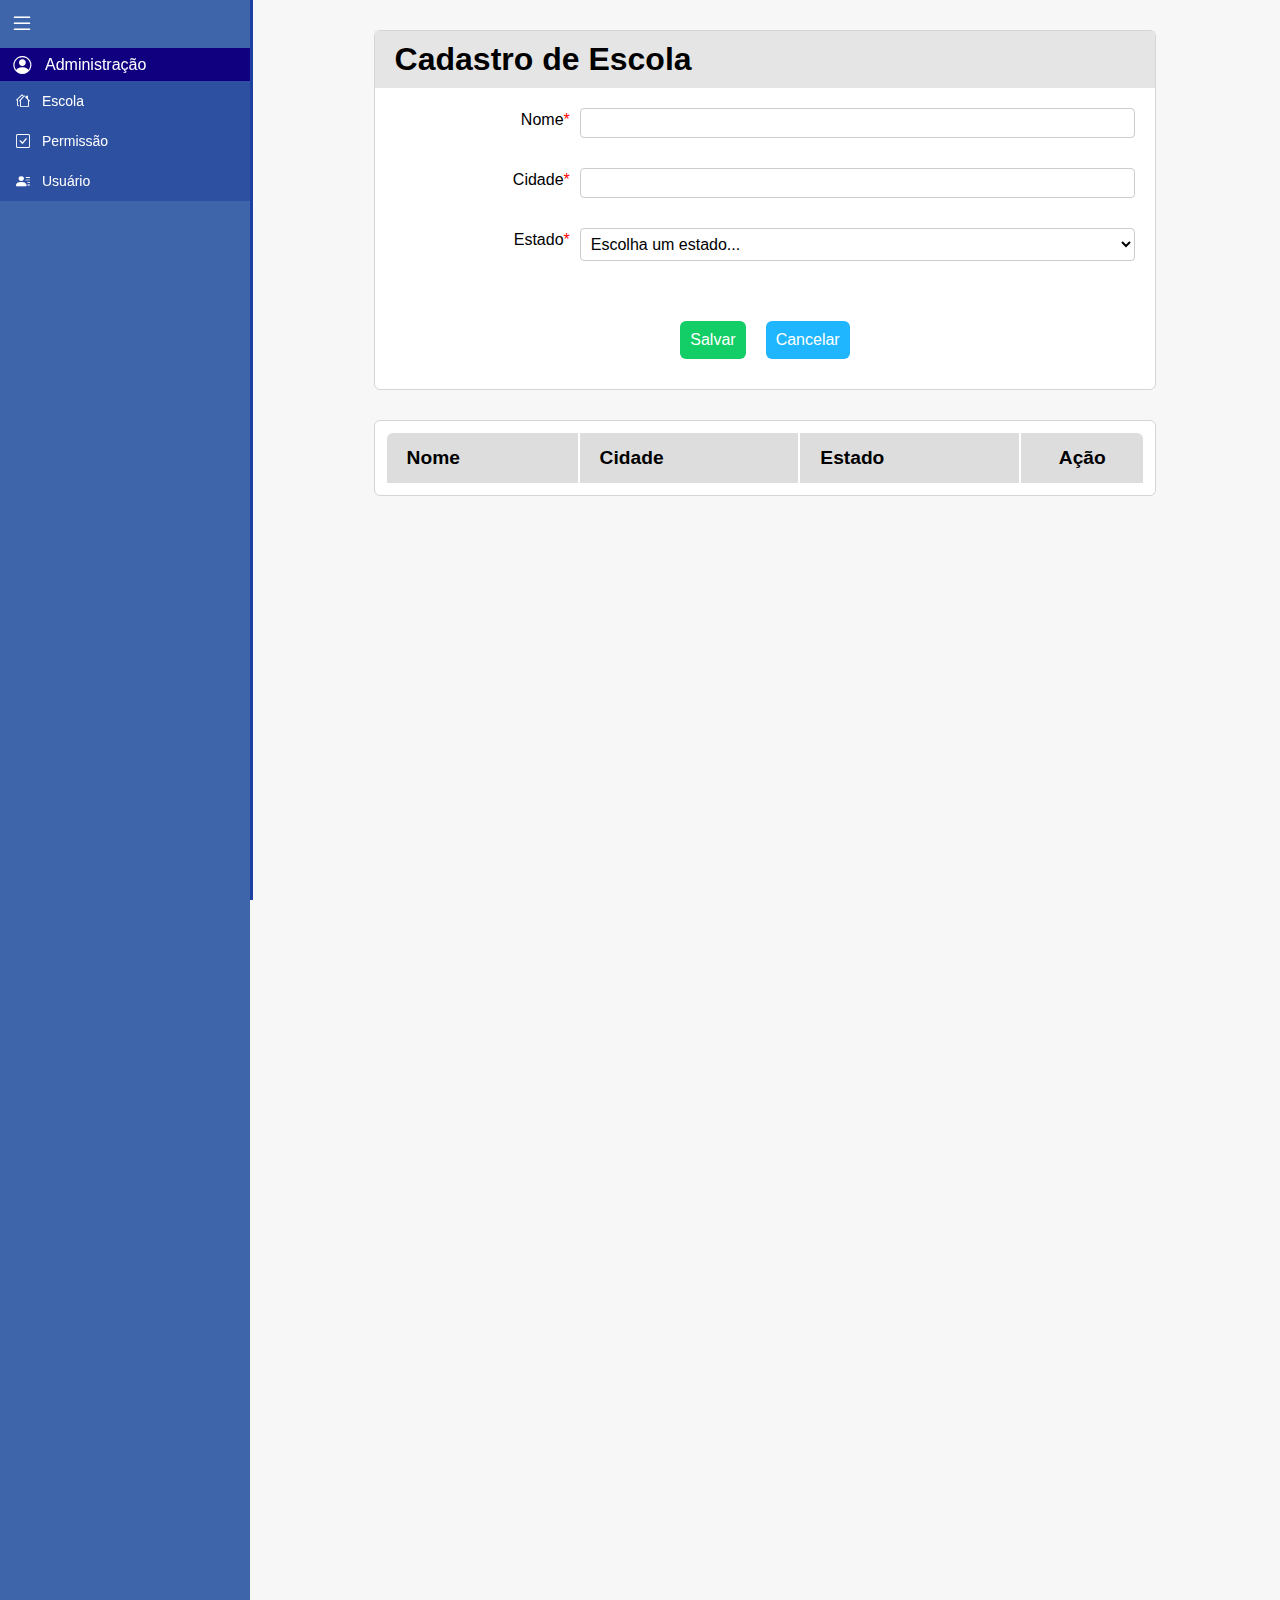
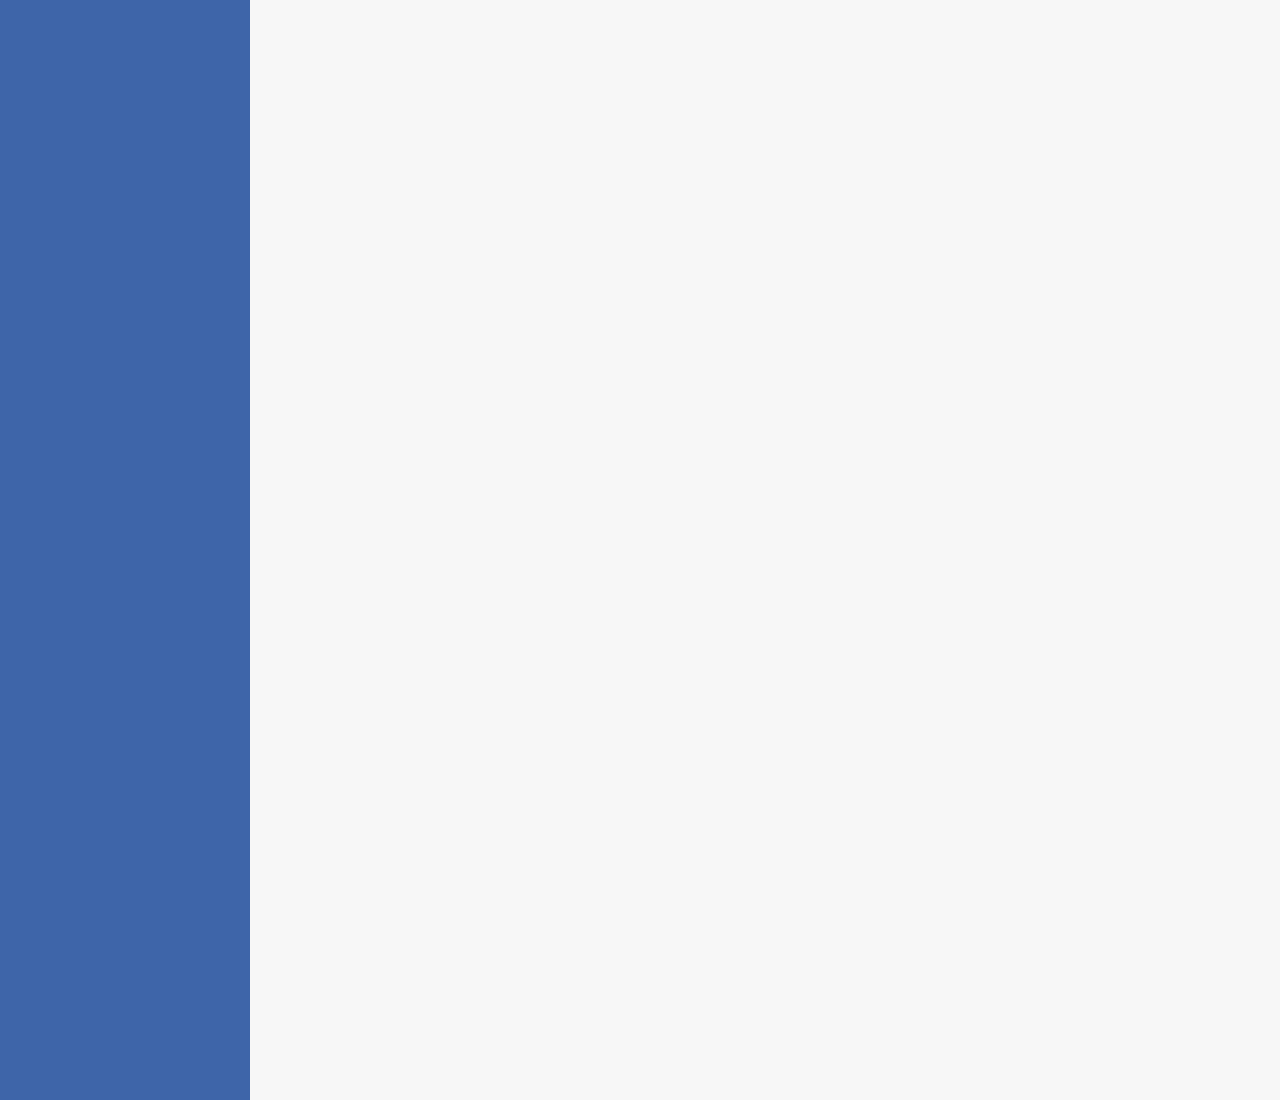
==== index.html @ 5fe6a071 "crud funcionando" ====
<!DOCTYPE html>
<html lang="pt-br">

<head>
  <meta charset="UTF-8">
  <meta name="viewport" content="width=device-width, initial-scale=1.0">
  <link rel="stylesheet" href="https://cdn.jsdelivr.net/npm/bootstrap-icons@1.10.5/font/bootstrap-icons.css">
  <link rel="stylesheet" href="./css/style.css">
  <title>Escola</title>
</head>

<body>
  <header class="expandir">
    <nav class="menu-lateral expandir">
      <div class="btn-expandir" id="btn-exp">
        <i class="bi bi-list"></i>
      </div>
      <ul>
        <div class="menu-item">
          <i class="bi bi-person-circle"></i>
          <span>Administração</span>
        </div>
        <li class="item-menu">
          <a href="./index.html">
            <i class="bi bi-houses"></i>
            <span class="txt-link">Escola</span>
          </a>
        </li>
        <li class="item-menu">
          <a href="./permissao.html">
            <i class="bi bi-check-square"></i>
            <span class="txt-link">Permissão</span>
          </a>
        </li>
        <li class="item-menu">
          <a href="./usuario.html">
            <i class="bi bi-person-lines-fill"></i>
            <span class="txt-link">Usuário</span>
          </a>
        </li>
      </ul>
    </nav>
  </header>

  <main>

    <section class="modal" id="modal">
      <div class="modal-content">
        <form id="form" class="modal-form form">
          <div class="form-header">
            <h1>Cadastro de Escola</h1>
          </div>
          <div class="form-item">
            <label for="nome">Nome<span>*</span></label>
            <input type="text" id="nome" data-index="new" name="nome" class="modal-field" required>
          </div>
          <div class="form-item">
            <label for="cidade">Cidade<span>*</span></label>
            <input type="text" id="cidade" name="cidade" class="modal-field" required>
          </div>
          <div class="form-item">
            <label for="estado">Estado<span>*</span></label>
            <select id="estado" name="estado" class="modal-field">
              <option value="">Escolha um estado...</option>
              <option value="Acre">Acre</option>
              <option value="Alagoas">Alagoas</option>
              <option value="Amapá">Amapá</option>
              <option value="Amazonas">Amazonas</option>
              <option value="Bahia">Bahia</option>
              <option value="Ceará">Ceará</option>
              <option value="Distrito Federal">Distrito Federal</option>
              <option value="Espírito Santo">Espírito Santo</option>
              <option value="Goiás">Goiás</option>
              <option value="Maranhão">Maranhão</option>
              <option value="Mato Grosso">Mato Grosso</option>
              <option value="Mato Grosso do Sul">Mato Grosso do Sul</option>
              <option value="Minas Gerais">Minas Gerais</option>
              <option value="Pará">Pará</option>
              <option value="Paraíba">Paraíba</option>
              <option value="Paraná">Paraná</option>
              <option value="Pernambuco">Pernambuco</option>
              <option value="Piauí">Piauí</option>
              <option value="Rio de Janeiro">Rio de Janeiro</option>
              <option value="Rio Grande do Norte">Rio Grande do Norte</option>
              <option value="Rio Grande do Sul">Rio Grande do Sul</option>
              <option value="Rondônia">Rondônia</option>
              <option value="Roraima">Roraima</option>
              <option value="Santa Catarina">Santa Catarina</option>
              <option value="São Paulo">São Paulo</option>
              <option value="Sergipe">Sergipe</option>
              <option value="Tocantins">Tocantins</option>
            </select>
          </div>
      </div>
      </form>
      <footer class="modal-footer">
        <button id="salvar" class="button green">Salvar</button>
        <button id="cancelar" class="button blue">Cancelar</button>
      </footer>
      </div>
    </section>
    <section class="table">
      <table id="tableEscola" class="records">
        <thead>
          <tr>
            <th>Nome</th>
            <th>Cidade</th>
            <th>Estado</th>
            <th>Ação</th>
          </tr>
        </thead>
        <tbody>
        </tbody>
      </table>
    </section>
  </main>


  <script src="./js/escola.js"></script>
</body>

</html>
---- css/style.css ----
@import "./nav.css";
@import "./escola.css";
@import "./formulario.css";
@import "./records.css";
@import "./button.css";

* {
  margin: 0;
  padding: 0;
  box-sizing: border-box;
  font-family: sans-serif;
}

body {
  height: 100vh;
  display: grid;
  grid-template-columns: auto 1fr;
  background-color: #f7f7f7;
}

main {
  margin: 0 auto;
  width: 76%;
}
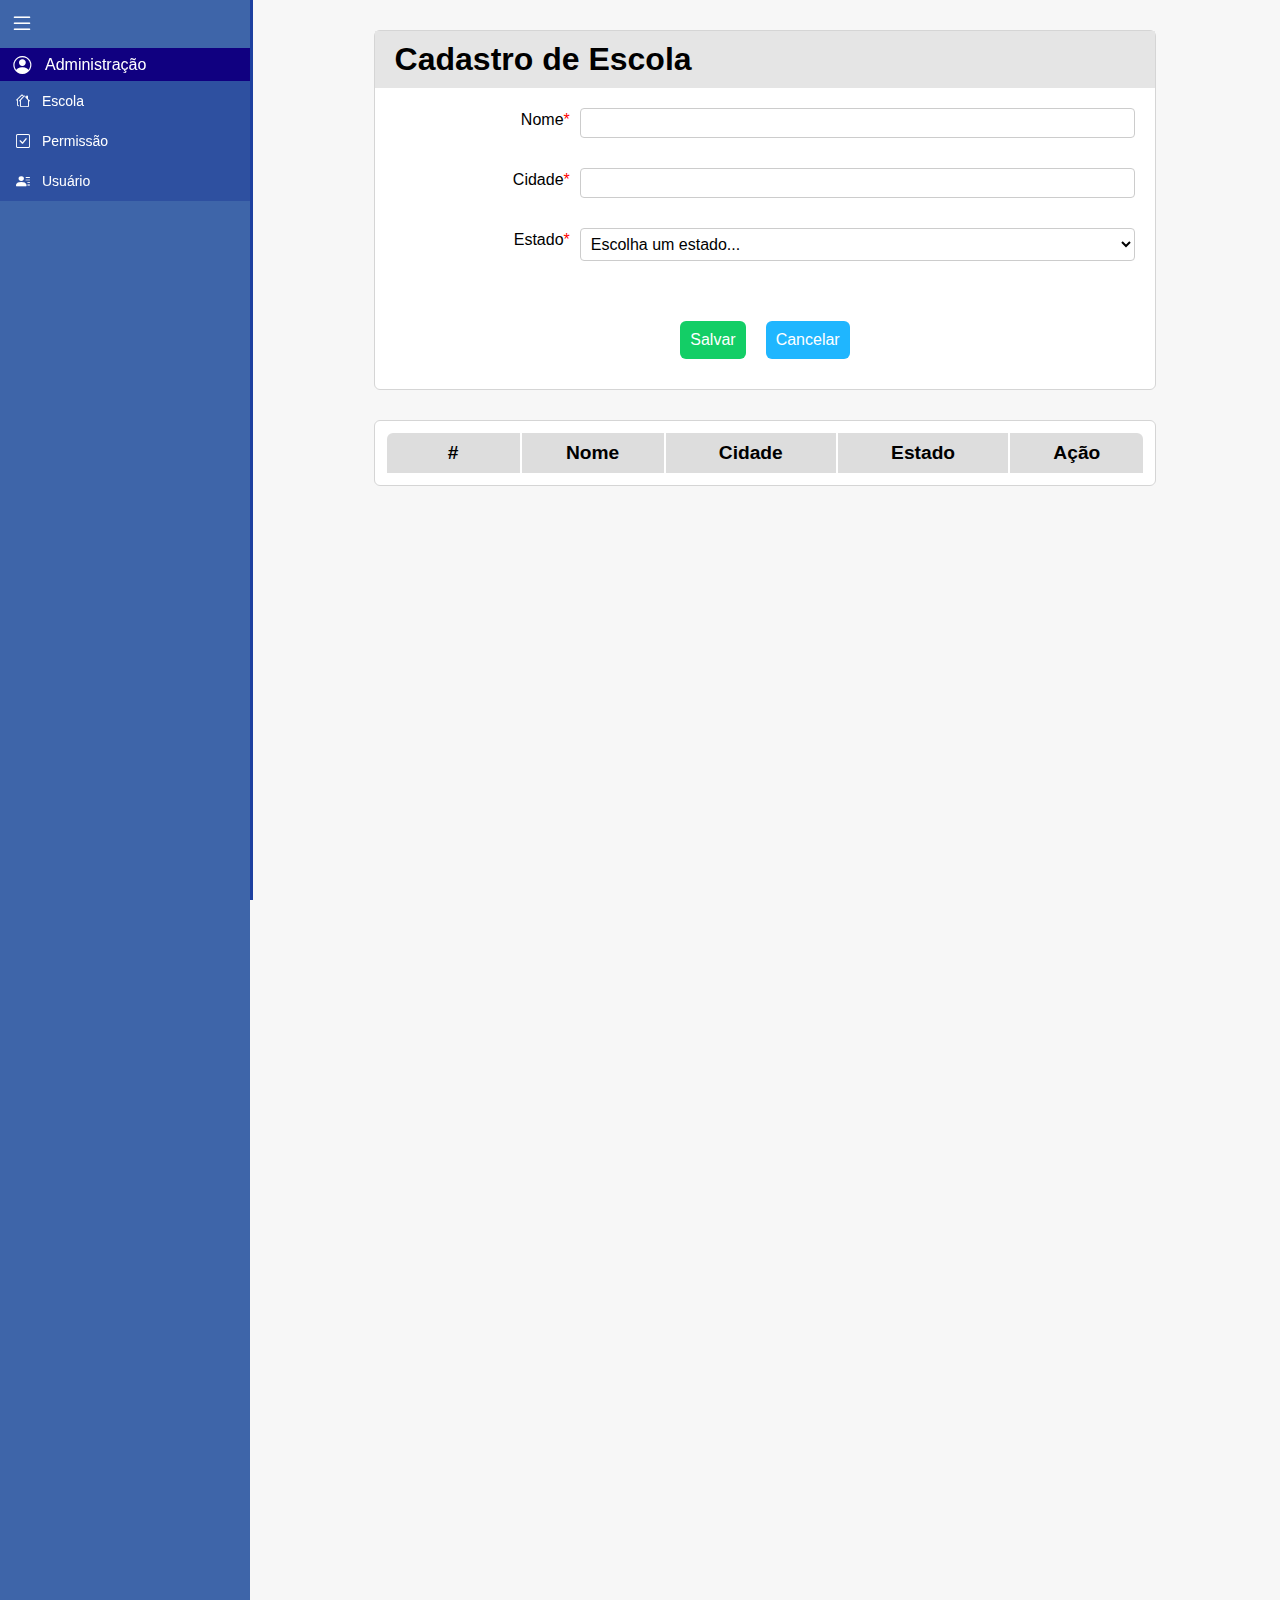
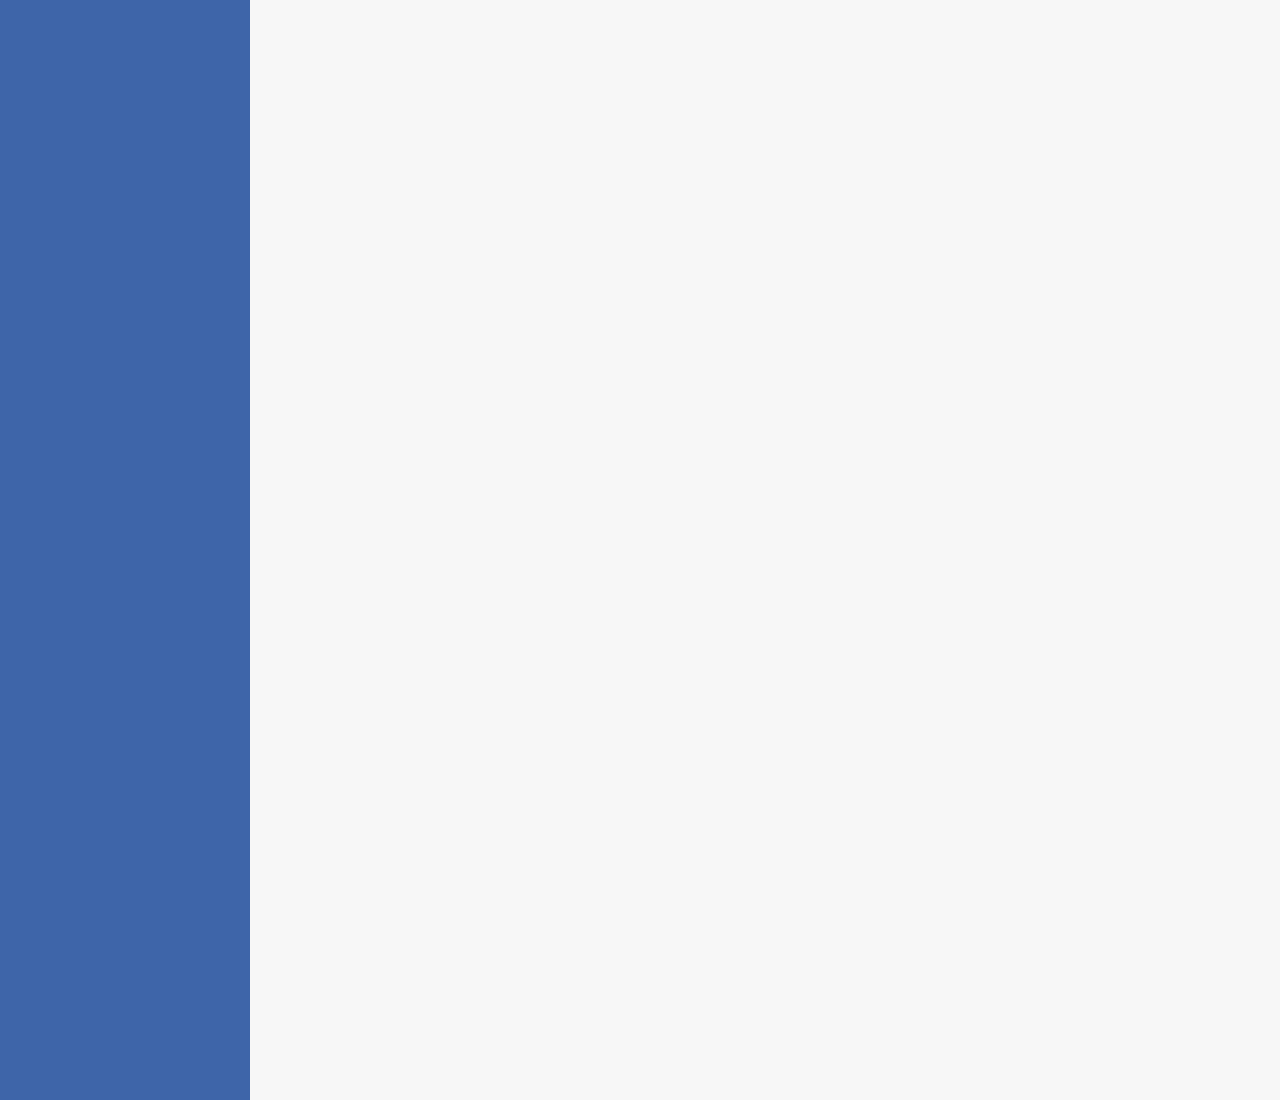
==== commit 85226fcc: "crud funcionando" ====
--- a/index.html
+++ b/index.html
@@ -44,23 +44,23 @@
 
   <main>
 
-    <section class="modal" id="modal">
-      <div class="modal-content">
-        <form id="form" class="modal-form form">
+    <section class="formulario" id="formulario">
+      <div class="formulario-content">
+        <form id="form" class="formulario-form form">
           <div class="form-header">
             <h1>Cadastro de Escola</h1>
           </div>
           <div class="form-item">
             <label for="nome">Nome<span>*</span></label>
-            <input type="text" id="nome" data-index="new" name="nome" class="modal-field" required>
+            <input type="text" id="nome" data-index="new" name="nome" class="formulario-field" required>
           </div>
           <div class="form-item">
             <label for="cidade">Cidade<span>*</span></label>
-            <input type="text" id="cidade" name="cidade" class="modal-field" required>
+            <input type="text" id="cidade" name="cidade" class="formulario-field" required>
           </div>
           <div class="form-item">
             <label for="estado">Estado<span>*</span></label>
-            <select id="estado" name="estado" class="modal-field">
+            <select id="estado" name="estado" class="formulario-field">
               <option value="">Escolha um estado...</option>
               <option value="Acre">Acre</option>
               <option value="Alagoas">Alagoas</option>
@@ -93,7 +93,7 @@
           </div>
       </div>
       </form>
-      <footer class="modal-footer">
+      <footer class="formulario-footer">
         <button id="salvar" class="button green">Salvar</button>
         <button id="cancelar" class="button blue">Cancelar</button>
       </footer>
@@ -103,6 +103,7 @@
       <table id="tableEscola" class="records">
         <thead>
           <tr>
+            <th>#</th>
             <th>Nome</th>
             <th>Cidade</th>
             <th>Estado</th>
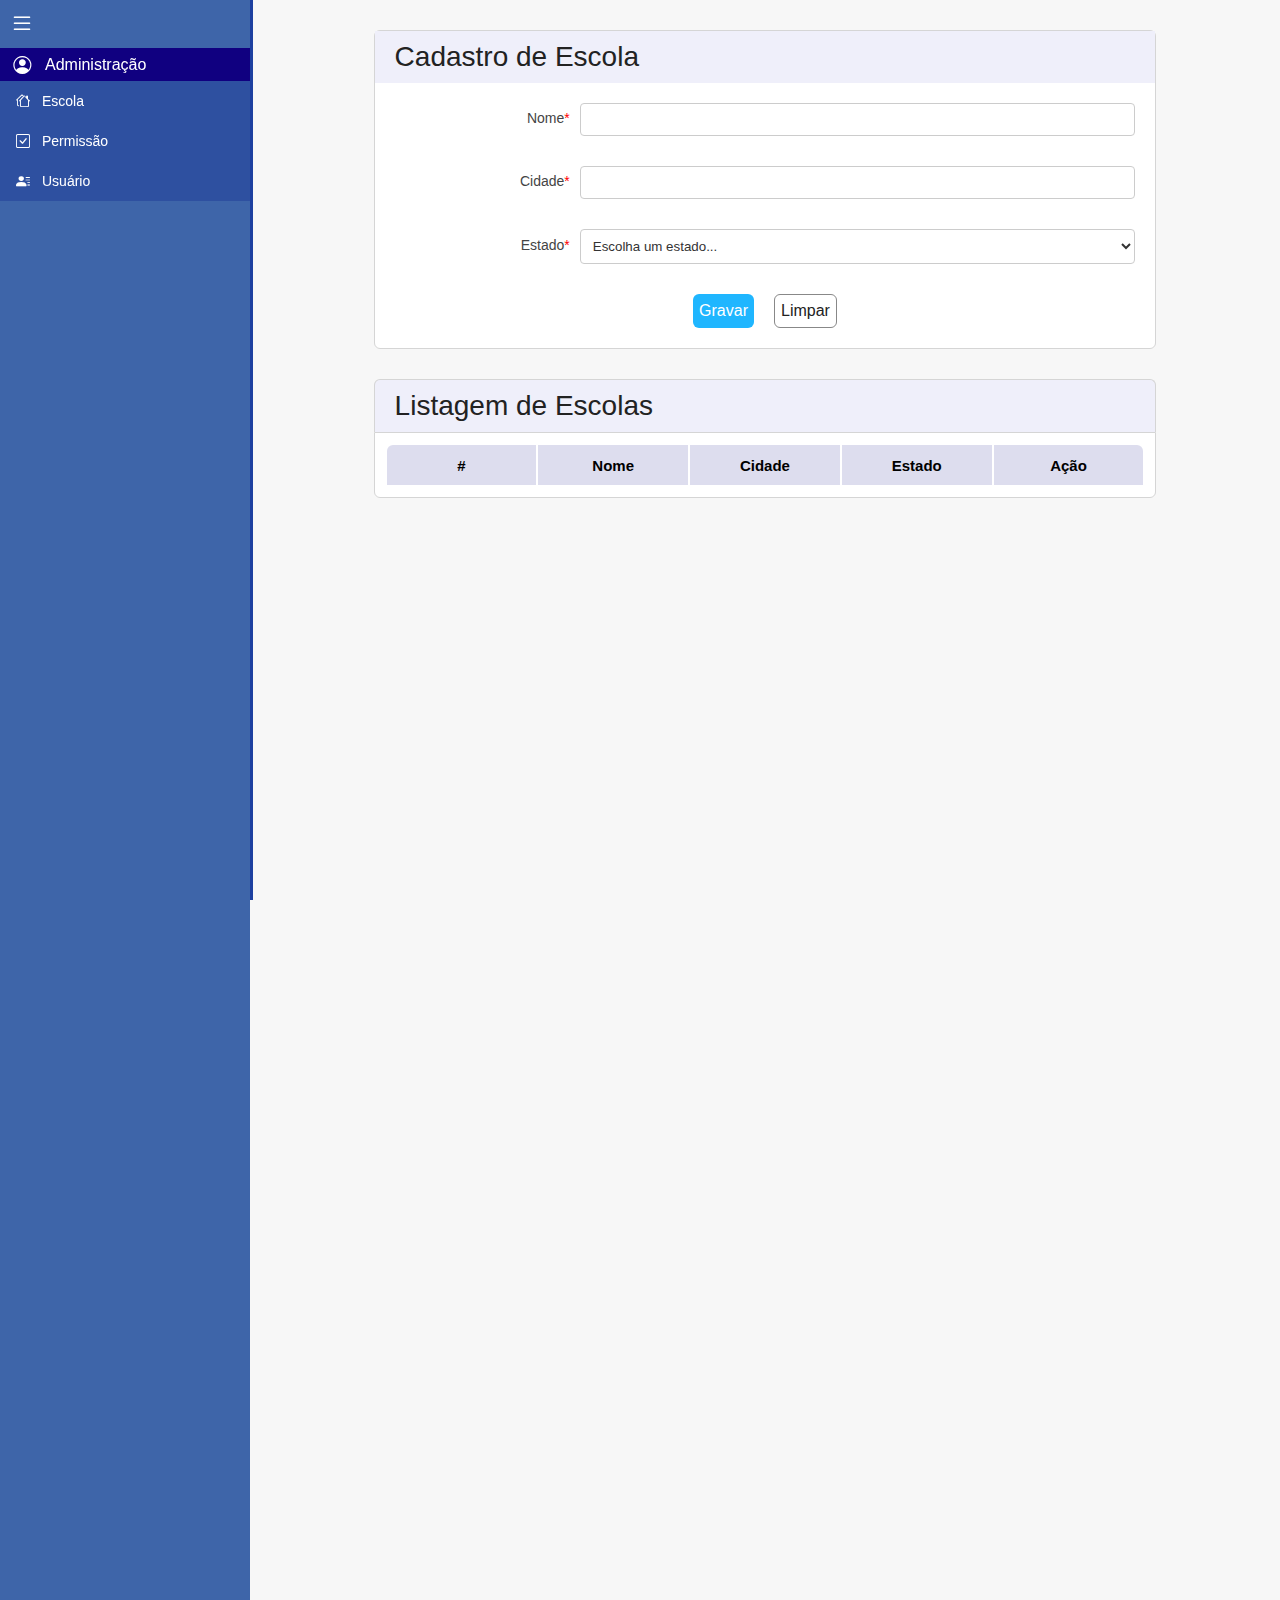
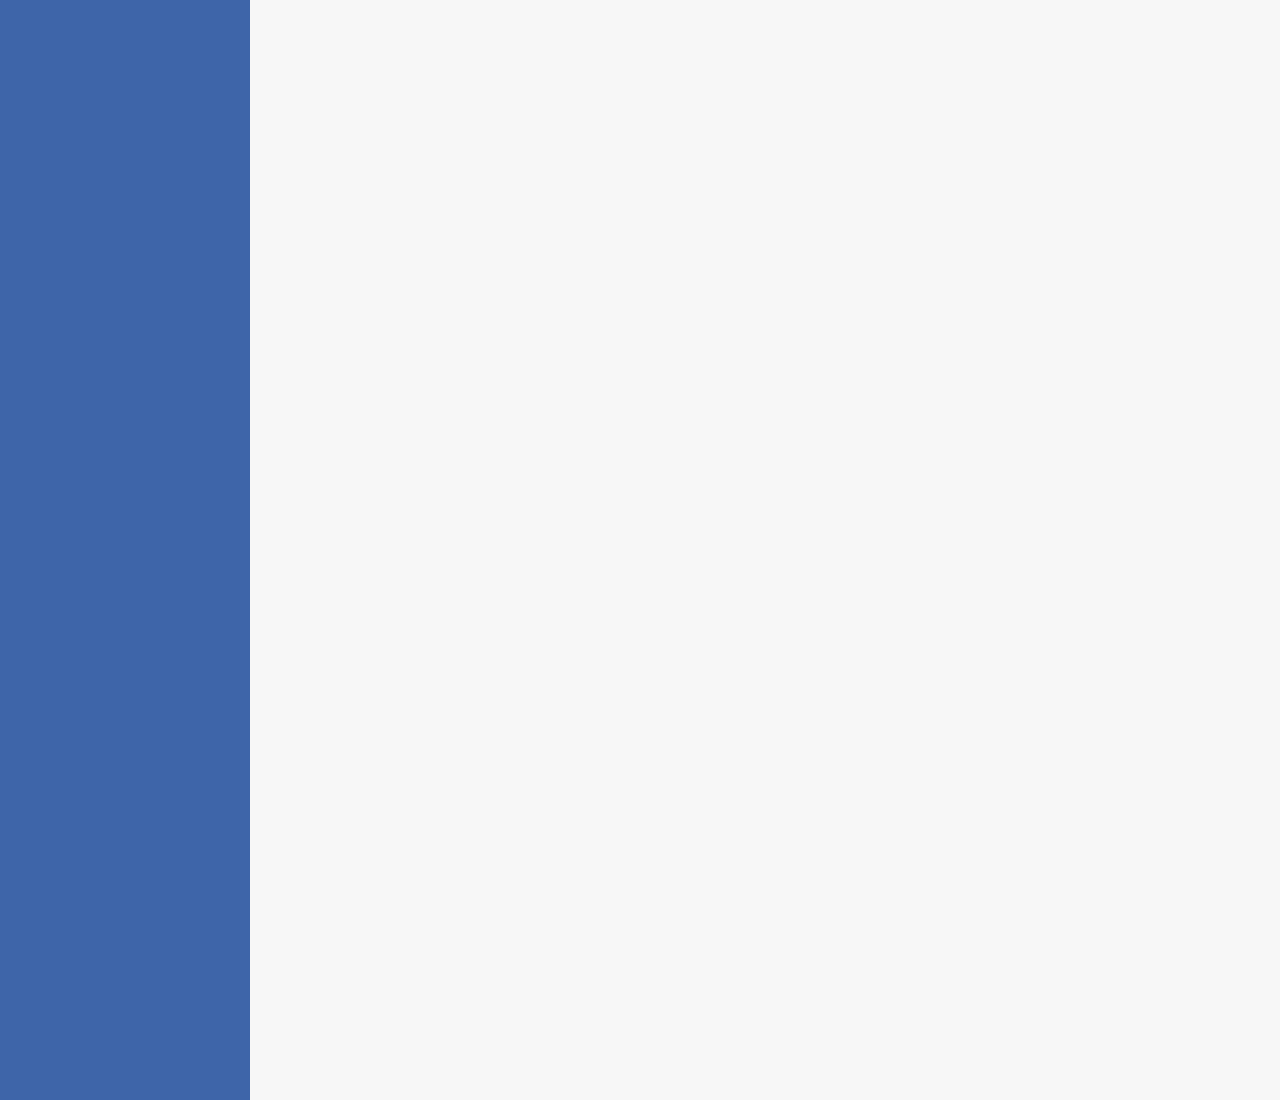
==== commit 8e8a838e: "layout quase pronto" ====
--- a/index.html
+++ b/index.html
@@ -47,7 +47,7 @@
     <section class="formulario" id="formulario">
       <div class="formulario-content">
         <form id="form" class="formulario-form form">
-          <div class="form-header">
+          <div class="header">
             <h1>Cadastro de Escola</h1>
           </div>
           <div class="form-item">
@@ -94,12 +94,15 @@
       </div>
       </form>
       <footer class="formulario-footer">
-        <button id="salvar" class="button green">Salvar</button>
-        <button id="cancelar" class="button blue">Cancelar</button>
+        <button id="salvar" class="button blue">Gravar</button>
+        <button id="cancelar" class="button white">Limpar</button>
       </footer>
       </div>
     </section>
     <section class="table">
+      <div class="header">
+        <h1>Listagem de Escolas</h1>
+      </div>
       <table id="tableEscola" class="records">
         <thead>
           <tr>
--- a/css/style.css
+++ b/css/style.css
@@ -22,3 +22,19 @@
   margin: 0 auto;
   width: 76%;
 }
+
+
+.header {
+  background-color: #efeffa;
+  display: block;
+  width: 100%;
+  padding: 10px;
+  margin-bottom: 20px;
+  font-size: 14px;
+}
+
+.header h1 {
+  font-family: Arial;
+  color: #222;
+  font-weight: 400;
+}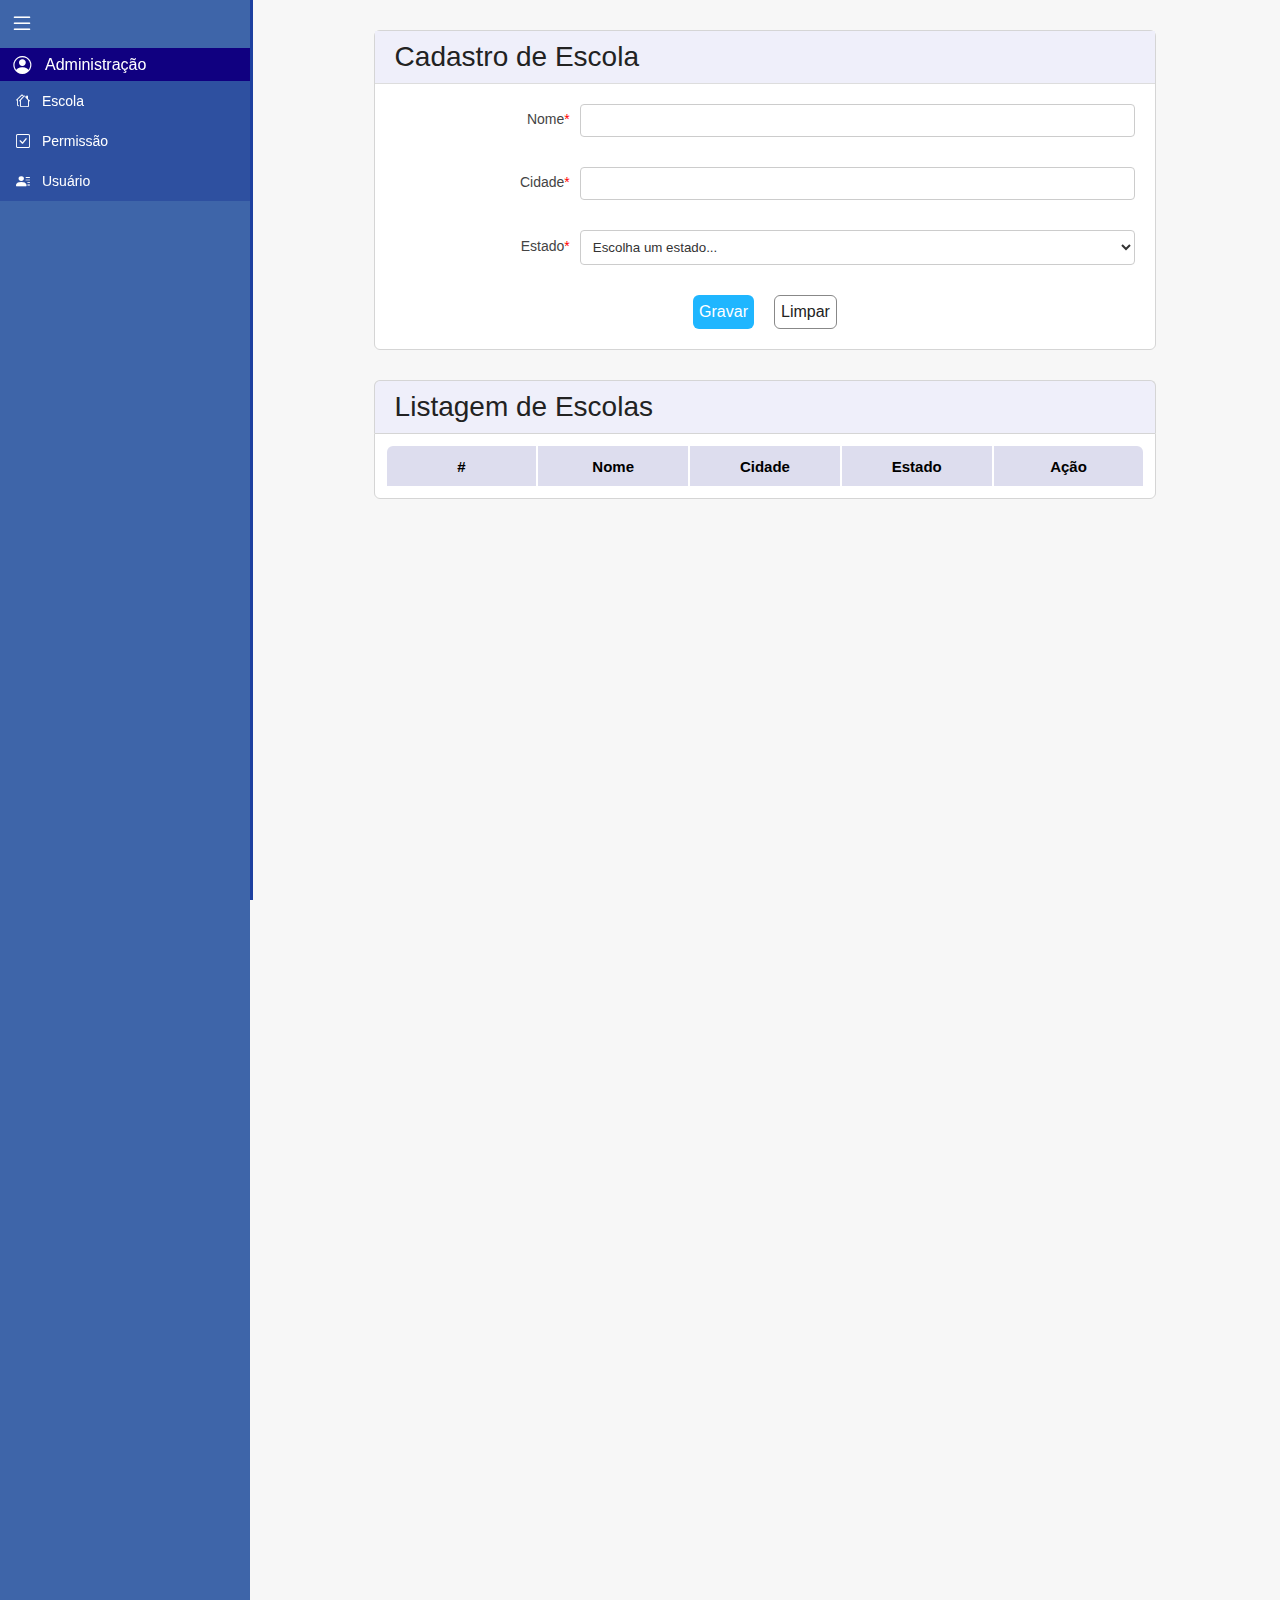
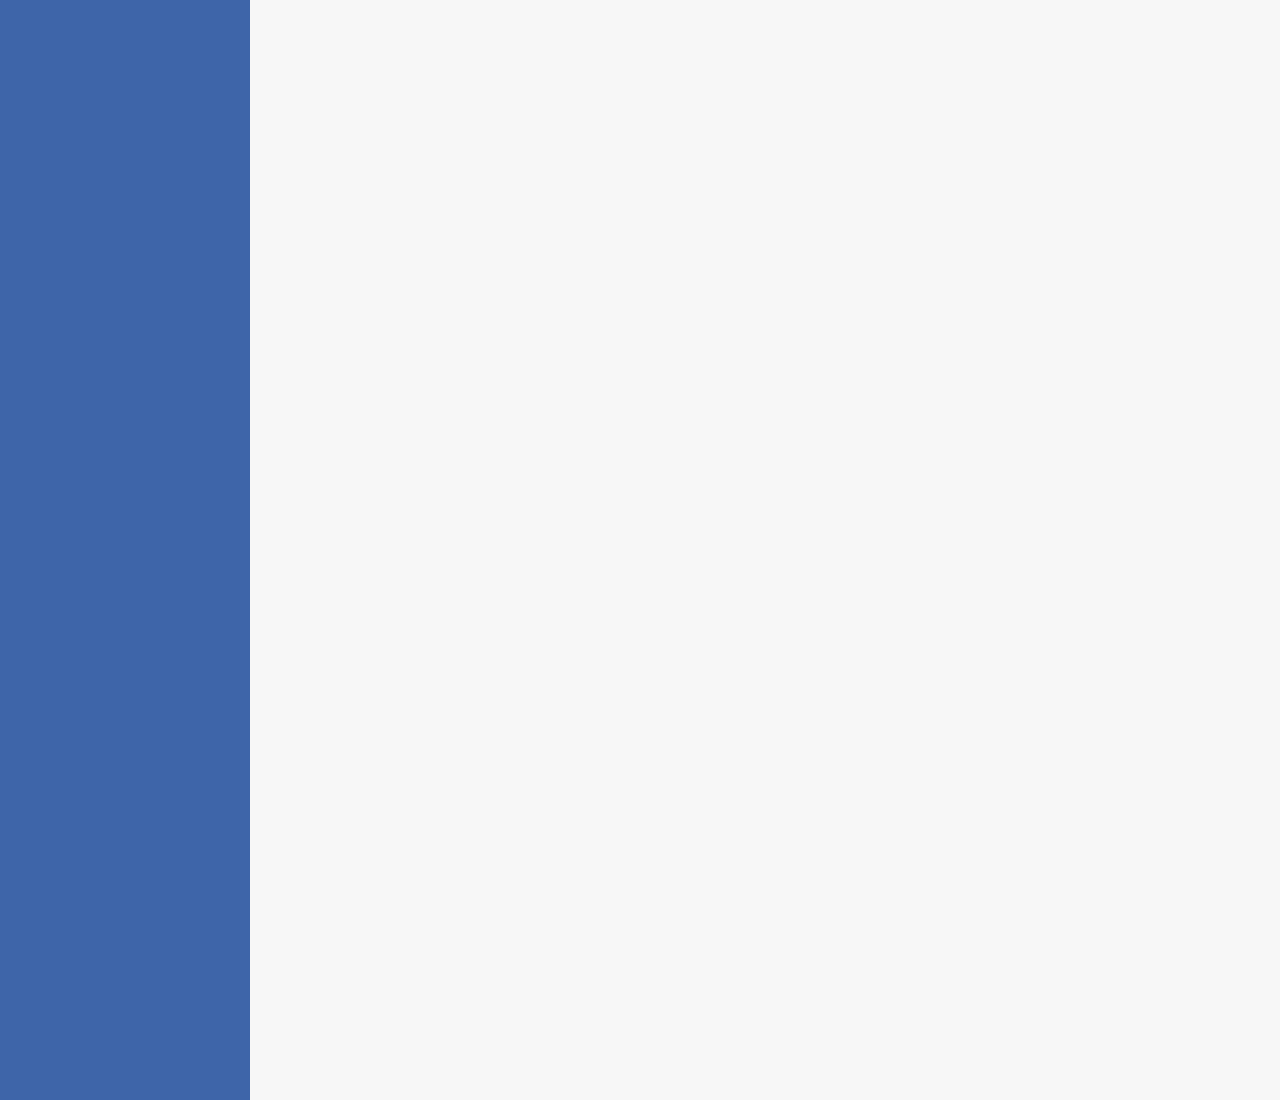
==== commit 1280317e: "layout quase pronto" ====
--- a/index.html
+++ b/index.html
@@ -62,33 +62,33 @@
             <label for="estado">Estado<span>*</span></label>
             <select id="estado" name="estado" class="formulario-field">
               <option value="">Escolha um estado...</option>
-              <option value="Acre">Acre</option>
-              <option value="Alagoas">Alagoas</option>
-              <option value="Amapá">Amapá</option>
-              <option value="Amazonas">Amazonas</option>
-              <option value="Bahia">Bahia</option>
-              <option value="Ceará">Ceará</option>
-              <option value="Distrito Federal">Distrito Federal</option>
-              <option value="Espírito Santo">Espírito Santo</option>
-              <option value="Goiás">Goiás</option>
-              <option value="Maranhão">Maranhão</option>
-              <option value="Mato Grosso">Mato Grosso</option>
-              <option value="Mato Grosso do Sul">Mato Grosso do Sul</option>
-              <option value="Minas Gerais">Minas Gerais</option>
-              <option value="Pará">Pará</option>
-              <option value="Paraíba">Paraíba</option>
-              <option value="Paraná">Paraná</option>
-              <option value="Pernambuco">Pernambuco</option>
-              <option value="Piauí">Piauí</option>
-              <option value="Rio de Janeiro">Rio de Janeiro</option>
-              <option value="Rio Grande do Norte">Rio Grande do Norte</option>
-              <option value="Rio Grande do Sul">Rio Grande do Sul</option>
-              <option value="Rondônia">Rondônia</option>
-              <option value="Roraima">Roraima</option>
-              <option value="Santa Catarina">Santa Catarina</option>
-              <option value="São Paulo">São Paulo</option>
-              <option value="Sergipe">Sergipe</option>
-              <option value="Tocantins">Tocantins</option>
+              <option value="AC">Acre</option>
+              <option value="AL">Alagoas</option>
+              <option value="AP">Amapá</option>
+              <option value="AM">Amazonas</option>
+              <option value="BA">Bahia</option>
+              <option value="CE">Ceará</option>
+              <option value="DF">Distrito Federal</option>
+              <option value="ES">Espírito Santo</option>
+              <option value="GO">Goiás</option>
+              <option value="MA">Maranhão</option>
+              <option value="MT">Mato Grosso</option>
+              <option value="MS">Mato Grosso do Sul</option>
+              <option value="MG">Minas Gerais</option>
+              <option value="PA">Pará</option>
+              <option value="PB">Paraíba</option>
+              <option value="PR">Paraná</option>
+              <option value="PE">Pernambuco</option>
+              <option value="PI">Piauí</option>
+              <option value="RJ">Rio de Janeiro</option>
+              <option value="RN">Rio Grande do Norte</option>
+              <option value="RS">Rio Grande do Sul</option>
+              <option value="RO">Rondônia</option>
+              <option value="RR">Roraima</option>
+              <option value="SC">Santa Catarina</option>
+              <option value="SP">São Paulo</option>
+              <option value="SE">Sergipe</option>
+              <option value="TO">Tocantins</option>
             </select>
           </div>
       </div>
--- a/css/style.css
+++ b/css/style.css
@@ -31,6 +31,7 @@
   padding: 10px;
   margin-bottom: 20px;
   font-size: 14px;
+  border-bottom: 1px solid #ddd;
 }
 
 .header h1 {
